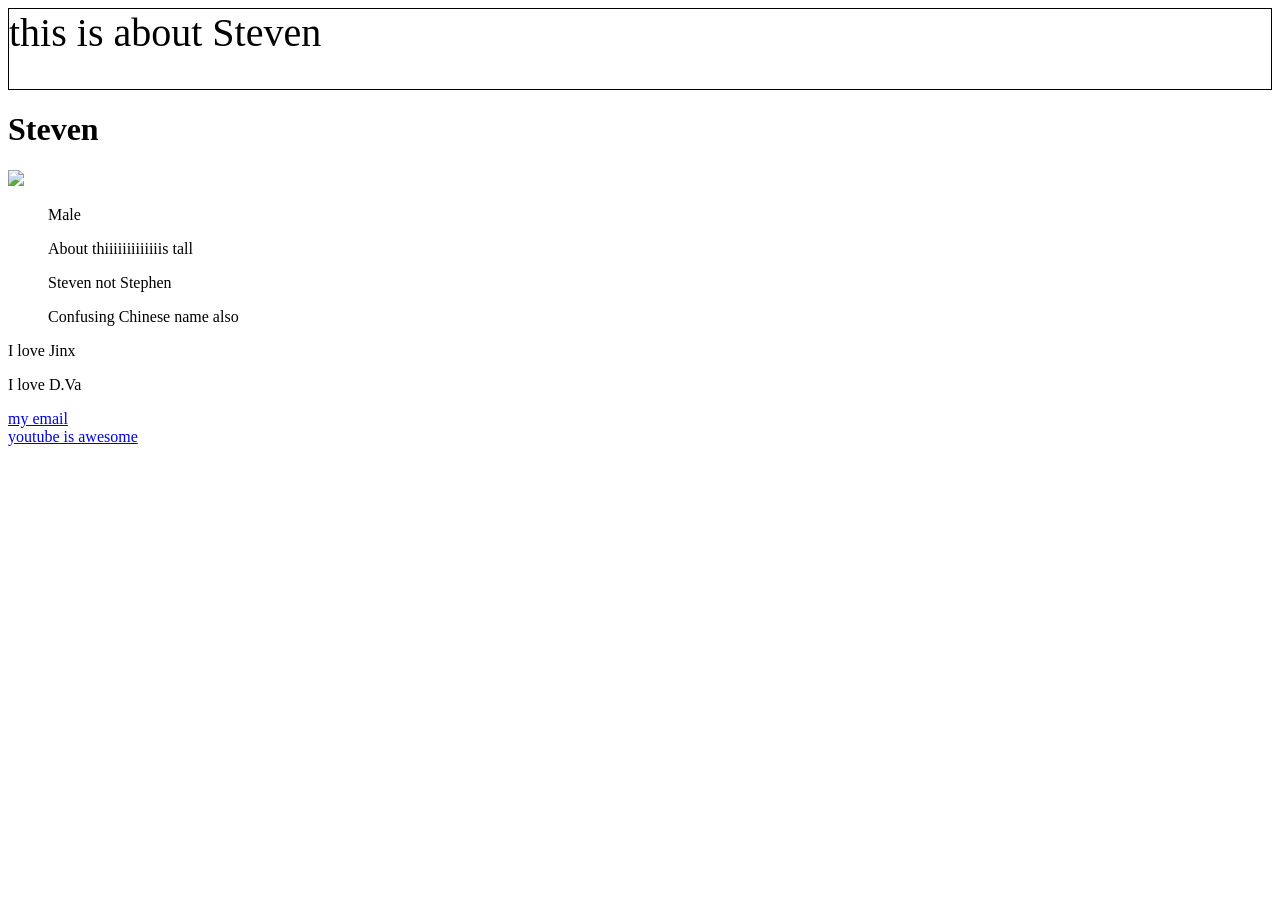
==== index.html @ bd8a48a2 "Rename about.html to index.html" ====
<!DOCTYPE html>
<html>
    <head>
        <title>XD</title>
    </head>
    <body>
        <header style="border:1px solid black; padding:555; height:80px; font-size:40px">
            this is about Steven
        </header>
        <h1>Steven</h1>
        <img src="http://www.joaoleitao.com/tattoo-name/files/male-names4/tattoo-design-name-steven-16.png">
        <ol>Male</ol>
        <ol>About thiiiiiiiiiiiiis tall</ol>
        <ul>Steven not Stephen</ul>
        <ul>Confusing Chinese name also</ul>
        <dl>I love Jinx</dl>
        <dl>I love D.Va</dl>
        <a href="mailto:get19@wra.net">my email</a> <br>
        <a href="http://www.youtube.com">youtube is awesome</a>
    </body>
</html>
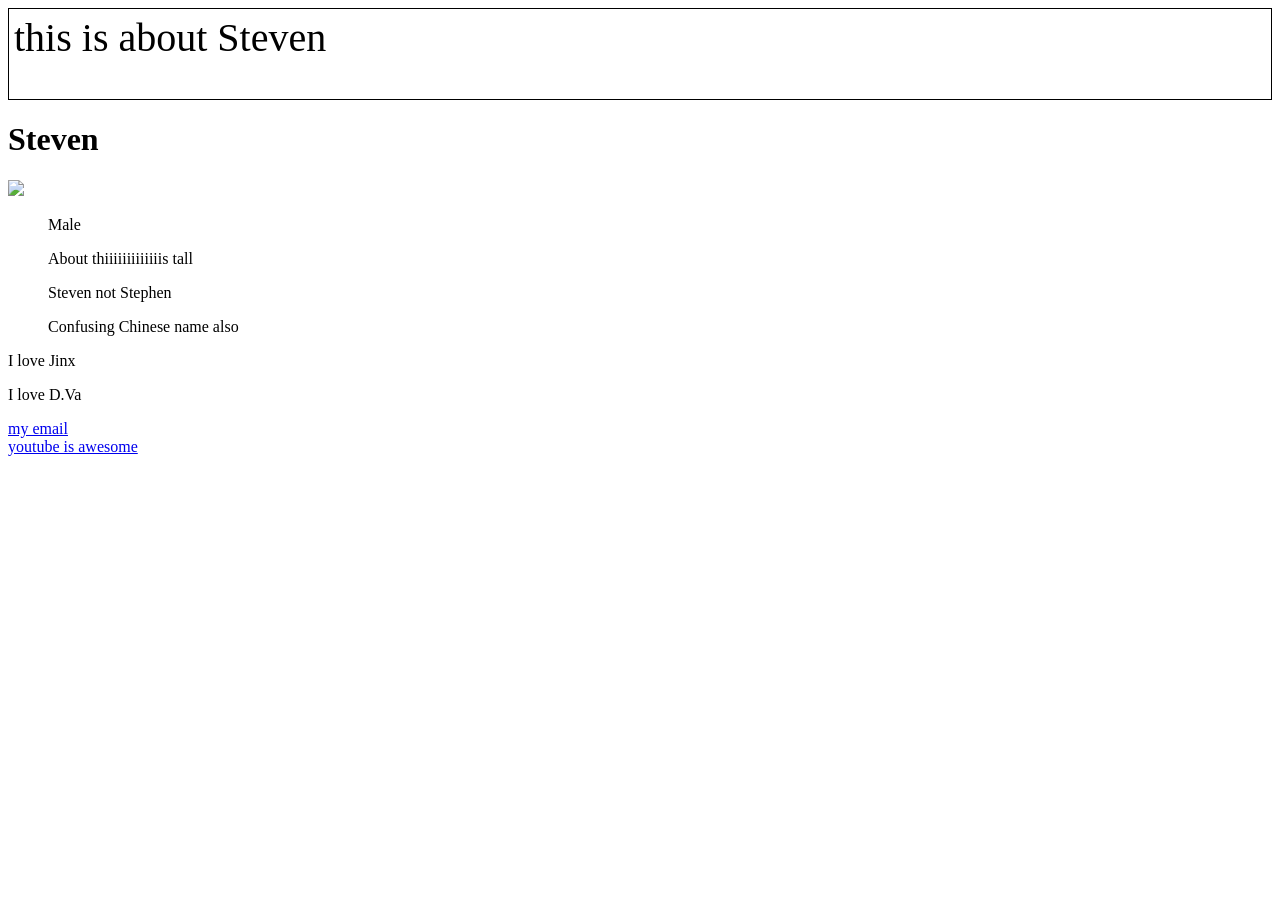
==== commit 6f6f5622: "Update index.html" ====
--- a/index.html
+++ b/index.html
@@ -4,7 +4,7 @@
         <title>XD</title>
     </head>
     <body>
-        <header style="border:1px solid black; padding:555; height:80px; font-size:40px">
+        <header style="border:1px solid black; padding:5px; height:80px; font-size:40px">
             this is about Steven
         </header>
         <h1>Steven</h1>
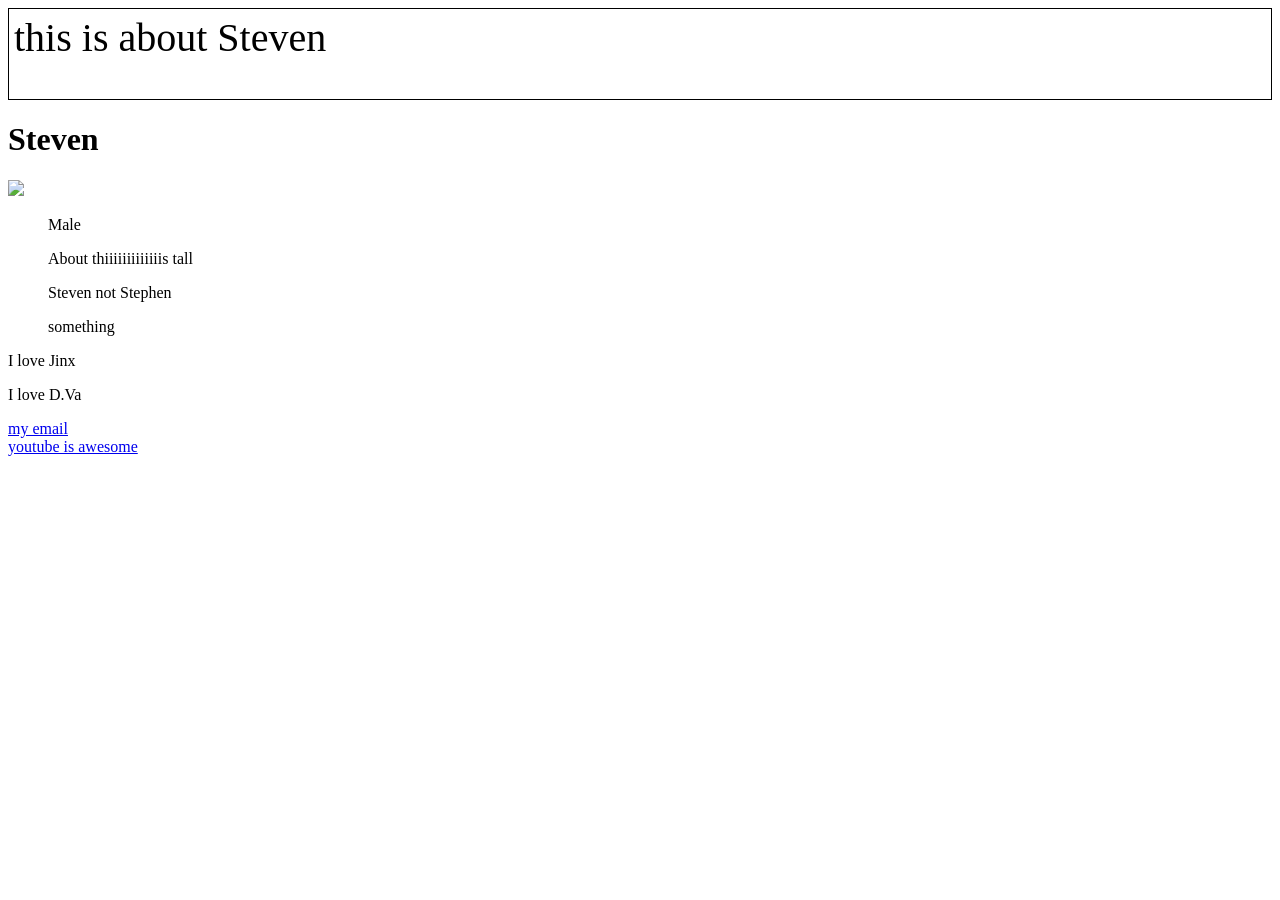
==== commit c2353a8a: "Update index.html" ====
--- a/index.html
+++ b/index.html
@@ -12,7 +12,7 @@
         <ol>Male</ol>
         <ol>About thiiiiiiiiiiiiis tall</ol>
         <ul>Steven not Stephen</ul>
-        <ul>Confusing Chinese name also</ul>
+        <ul>something</ul>
         <dl>I love Jinx</dl>
         <dl>I love D.Va</dl>
         <a href="mailto:get19@wra.net">my email</a> <br>
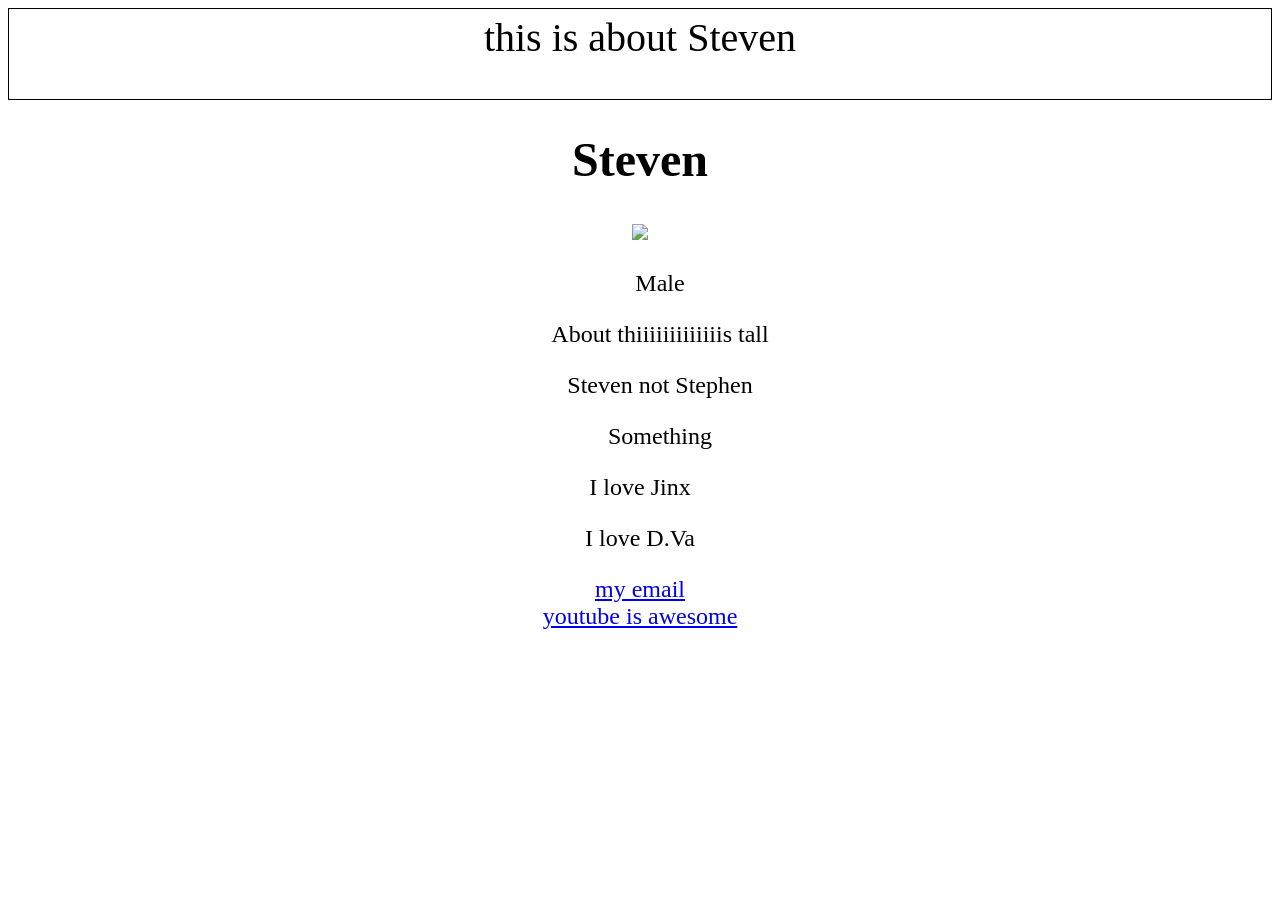
==== commit ed94bd7d: "Update index.html" ====
--- a/index.html
+++ b/index.html
@@ -2,20 +2,23 @@
 <html>
     <head>
         <title>XD</title>
+        <link rel=icon href="https://hydra-media.cursecdn.com/wiki.bukkit.org/8/8c/Favicon-github.png" sizes="16x16" type="image/png">
     </head>
     <body>
-        <header style="border:1px solid black; padding:5px; height:80px; font-size:40px">
+        <header style="border:1px solid black; padding:5px; height:80px; font-size:40px; text-align:center">
             this is about Steven
         </header>
-        <h1>Steven</h1>
-        <img src="http://www.joaoleitao.com/tattoo-name/files/male-names4/tattoo-design-name-steven-16.png">
-        <ol>Male</ol>
-        <ol>About thiiiiiiiiiiiiis tall</ol>
-        <ul>Steven not Stephen</ul>
-        <ul>something</ul>
-        <dl>I love Jinx</dl>
-        <dl>I love D.Va</dl>
-        <a href="mailto:get19@wra.net">my email</a> <br>
-        <a href="http://www.youtube.com">youtube is awesome</a>
+        <div id="section1"; style= "font-size:150%; text-align:center">
+            <h1>Steven</h1>
+            <img src="http://www.joaoleitao.com/tattoo-name/files/male-names4/tattoo-design-name-steven-16.png">
+            <ol>Male</ol>
+            <ol>About thiiiiiiiiiiiiis tall</ol>
+            <ul>Steven not Stephen</ul>
+            <ul>Something</ul>
+            <dl>I love Jinx</dl>
+            <dl>I love D.Va</dl>
+            <a href="mailto:get19@wra.net">my email</a> <br>
+            <a href="http://www.youtube.com">youtube is awesome</a>
+        </div>
     </body>
 </html>
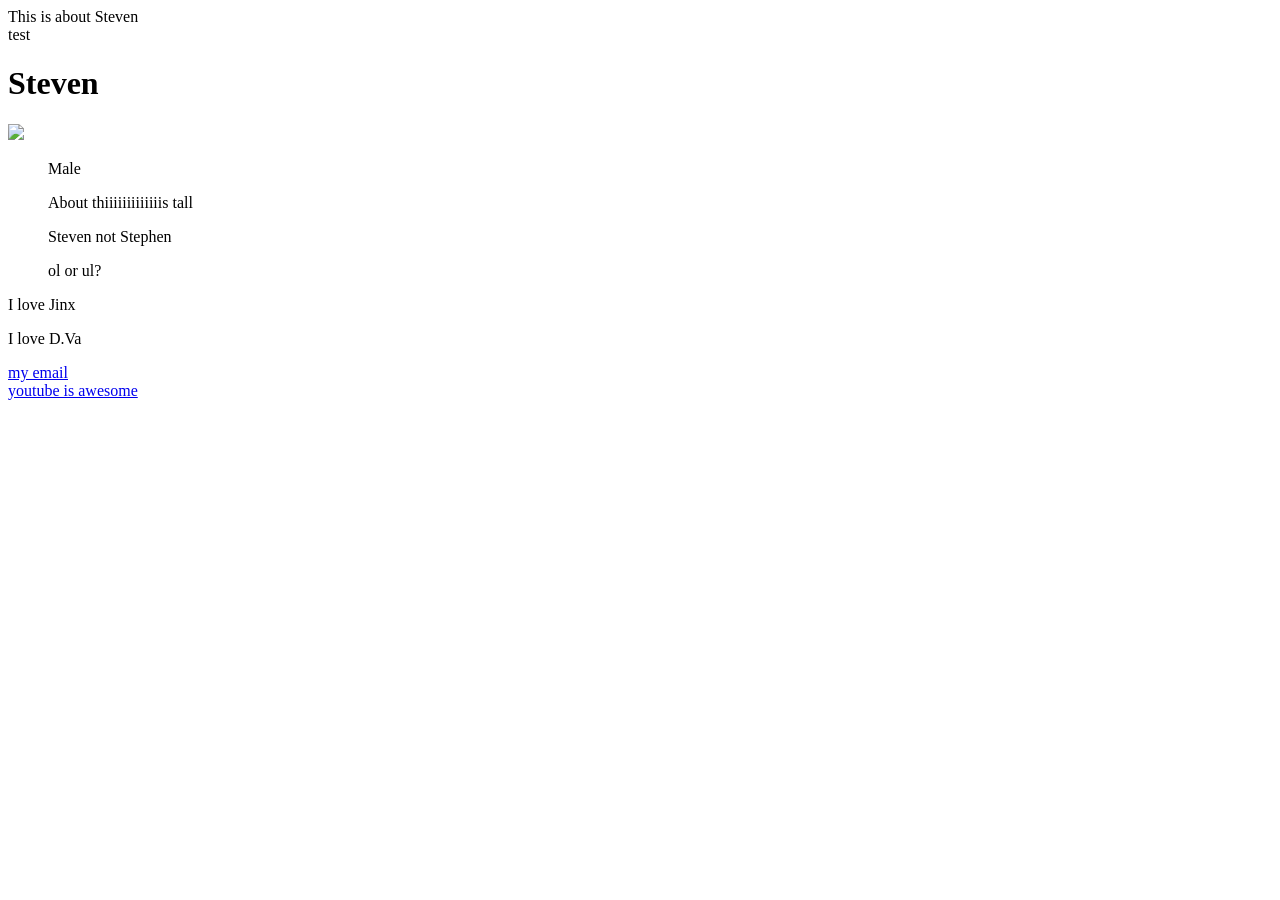
==== commit 0c58606e: "Update index.html" ====
--- a/index.html
+++ b/index.html
@@ -3,22 +3,36 @@
     <head>
         <title>XD</title>
         <link rel=icon href="https://hydra-media.cursecdn.com/wiki.bukkit.org/8/8c/Favicon-github.png" sizes="16x16" type="image/png">
+        <link rel="stylesheet" type="text/css" href="style.css">
     </head>
     <body>
-        <header style="border:1px solid black; padding:5px; height:80px; font-size:40px; text-align:center">
-            this is about Steven
-        </header>
-        <div id="section1"; style= "font-size:150%; text-align:center">
-            <h1>Steven</h1>
-            <img src="http://www.joaoleitao.com/tattoo-name/files/male-names4/tattoo-design-name-steven-16.png">
-            <ol>Male</ol>
-            <ol>About thiiiiiiiiiiiiis tall</ol>
-            <ul>Steven not Stephen</ul>
-            <ul>Something</ul>
-            <dl>I love Jinx</dl>
-            <dl>I love D.Va</dl>
-            <a href="mailto:get19@wra.net">my email</a> <br>
-            <a href="http://www.youtube.com">youtube is awesome</a>
+        <div class="container">
+            <div id="header">
+                This is about Steven
+            </div>
+            <div class="wrapper">
+                <div id="sidebar">
+                    test
+                </div>
+                <div class="smallwrapper">
+                    <div id="topSection">
+                        <h1>Steven</h1>
+                        <img src="http://www.joaoleitao.com/tattoo-name/files/male-names4/tattoo-design-name-steven-16.png">
+                    </div>
+                    <div id="bottomSection">
+                        <ol>Male</ol>
+                        <ol>About thiiiiiiiiiiiiis tall</ol>
+                        <ul>Steven not Stephen</ul>
+                        <ul>ol or ul?</ul>
+                        <dl>I love Jinx</dl>
+                        <dl>I love D.Va</dl>
+                        <a href="mailto:get19@wra.net">my email</a> <br>
+                        <a href="http://www.youtube.com">youtube is awesome</a>
+                    </div>
+                </div>
+            </div> 
         </div>
+        
+        
     </body>
 </html>
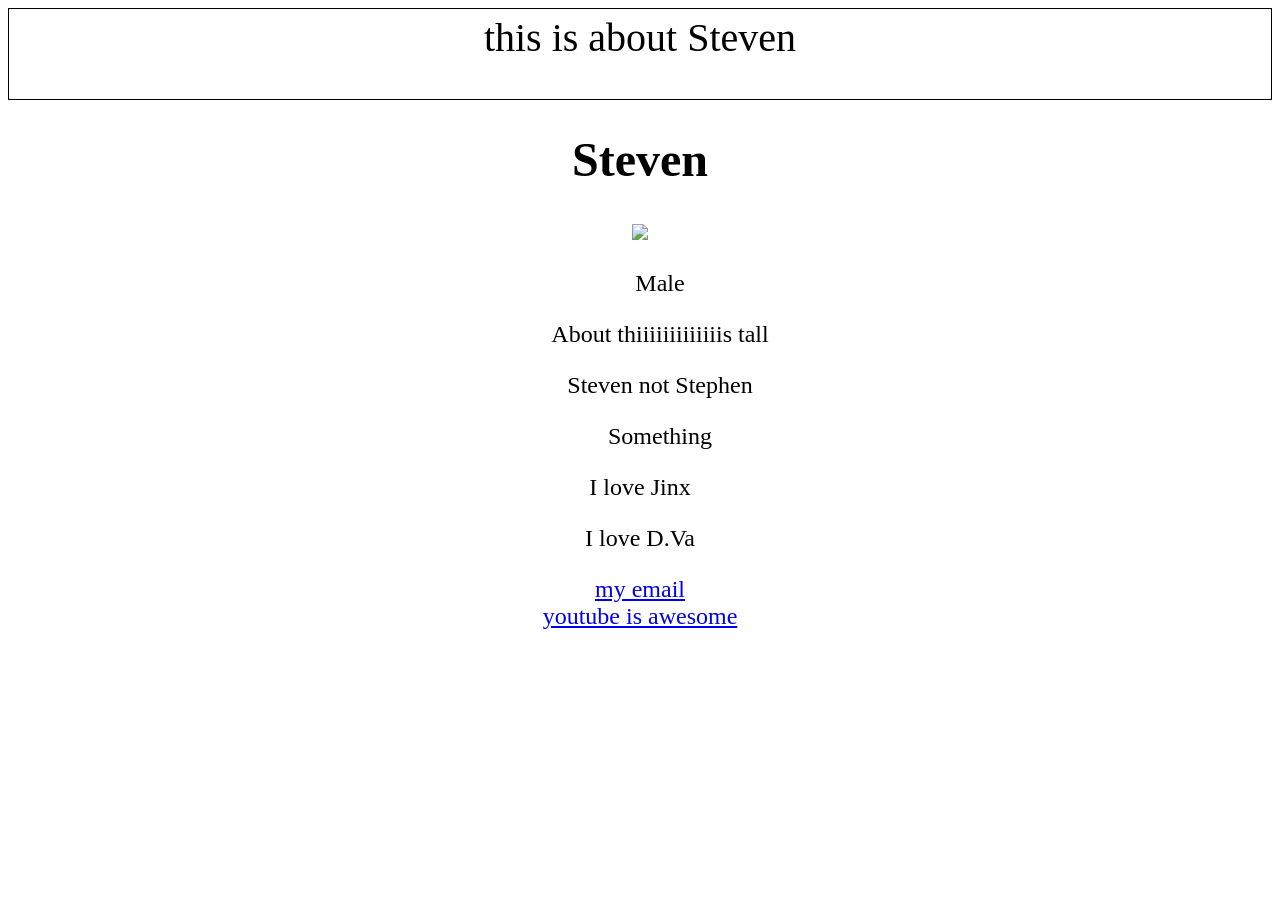
==== commit f1dc19d7: "Update index.html" ====
--- a/index.html
+++ b/index.html
@@ -6,33 +6,20 @@
         <link rel="stylesheet" type="text/css" href="style.css">
     </head>
     <body>
-        <div class="container">
-            <div id="header">
-                This is about Steven
-            </div>
-            <div class="wrapper">
-                <div id="sidebar">
-                    test
-                </div>
-                <div class="smallwrapper">
-                    <div id="topSection">
-                        <h1>Steven</h1>
-                        <img src="http://www.joaoleitao.com/tattoo-name/files/male-names4/tattoo-design-name-steven-16.png">
-                    </div>
-                    <div id="bottomSection">
-                        <ol>Male</ol>
-                        <ol>About thiiiiiiiiiiiiis tall</ol>
-                        <ul>Steven not Stephen</ul>
-                        <ul>ol or ul?</ul>
-                        <dl>I love Jinx</dl>
-                        <dl>I love D.Va</dl>
-                        <a href="mailto:get19@wra.net">my email</a> <br>
-                        <a href="http://www.youtube.com">youtube is awesome</a>
-                    </div>
-                </div>
-            </div> 
+        <header style="border:1px solid black; padding:5px; height:80px; font-size:40px; text-align:center">
+            this is about Steven
+        </header>
+        <div id="section1"; style= "font-size:150%; text-align:center">
+            <h1>Steven</h1>
+            <img src="http://www.joaoleitao.com/tattoo-name/files/male-names4/tattoo-design-name-steven-16.png">
+            <ol>Male</ol>
+            <ol>About thiiiiiiiiiiiiis tall</ol>
+            <ul>Steven not Stephen</ul>
+            <ul>Something</ul>
+            <dl>I love Jinx</dl>
+            <dl>I love D.Va</dl>
+            <a href="mailto:get19@wra.net">my email</a> <br>
+            <a href="http://www.youtube.com">youtube is awesome</a>
         </div>
-        
-        
     </body>
 </html>
